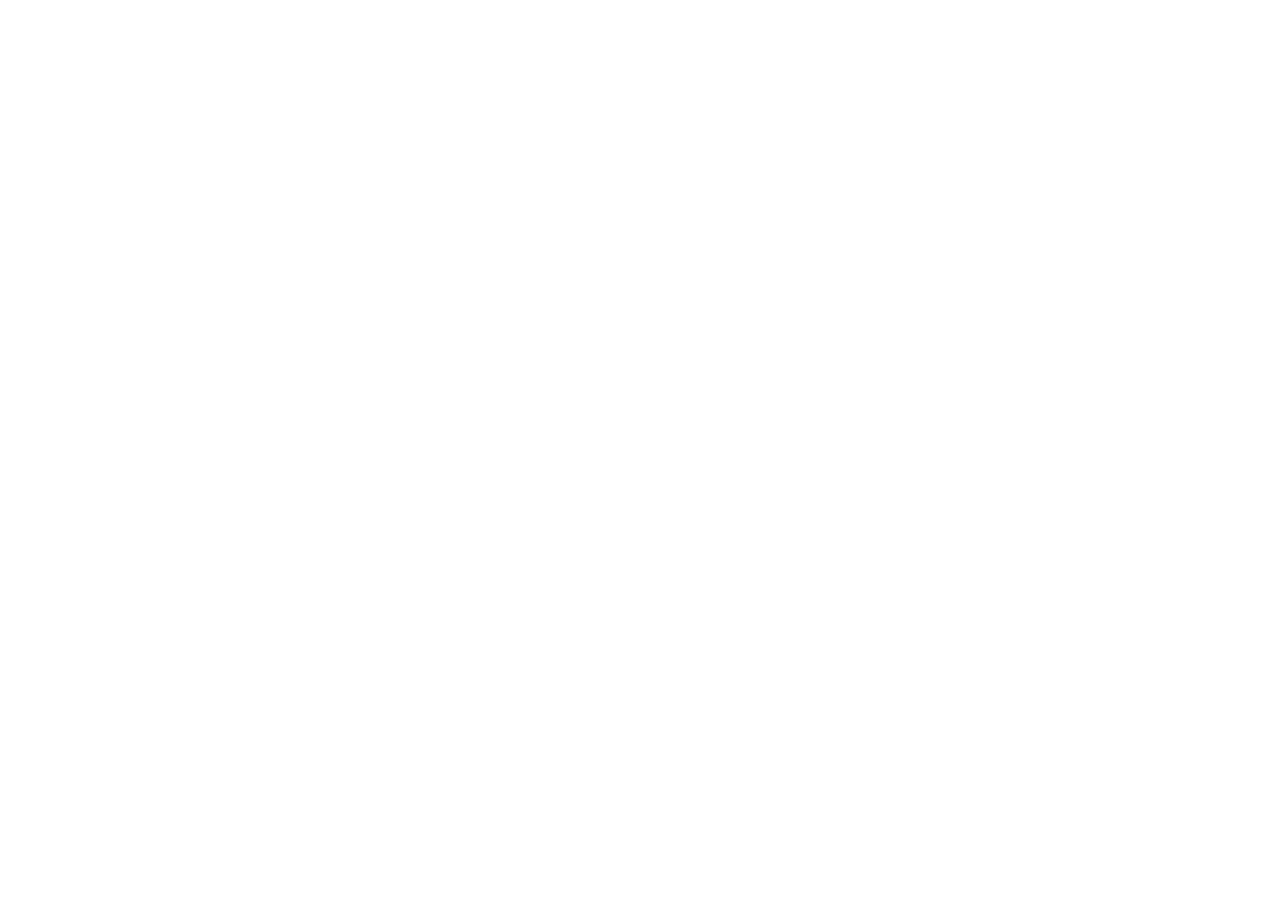
==== index.html @ 3ef5a2db "created index.html" ====
<!DOCTYPE html>
<html lang="en">
<head>
    <meta charset="UTF-8">
    <meta name="viewport" content="width=device-width, initial-scale=1.0">
    <title>Document</title>
</head>
<body>
    
</body>
</html>
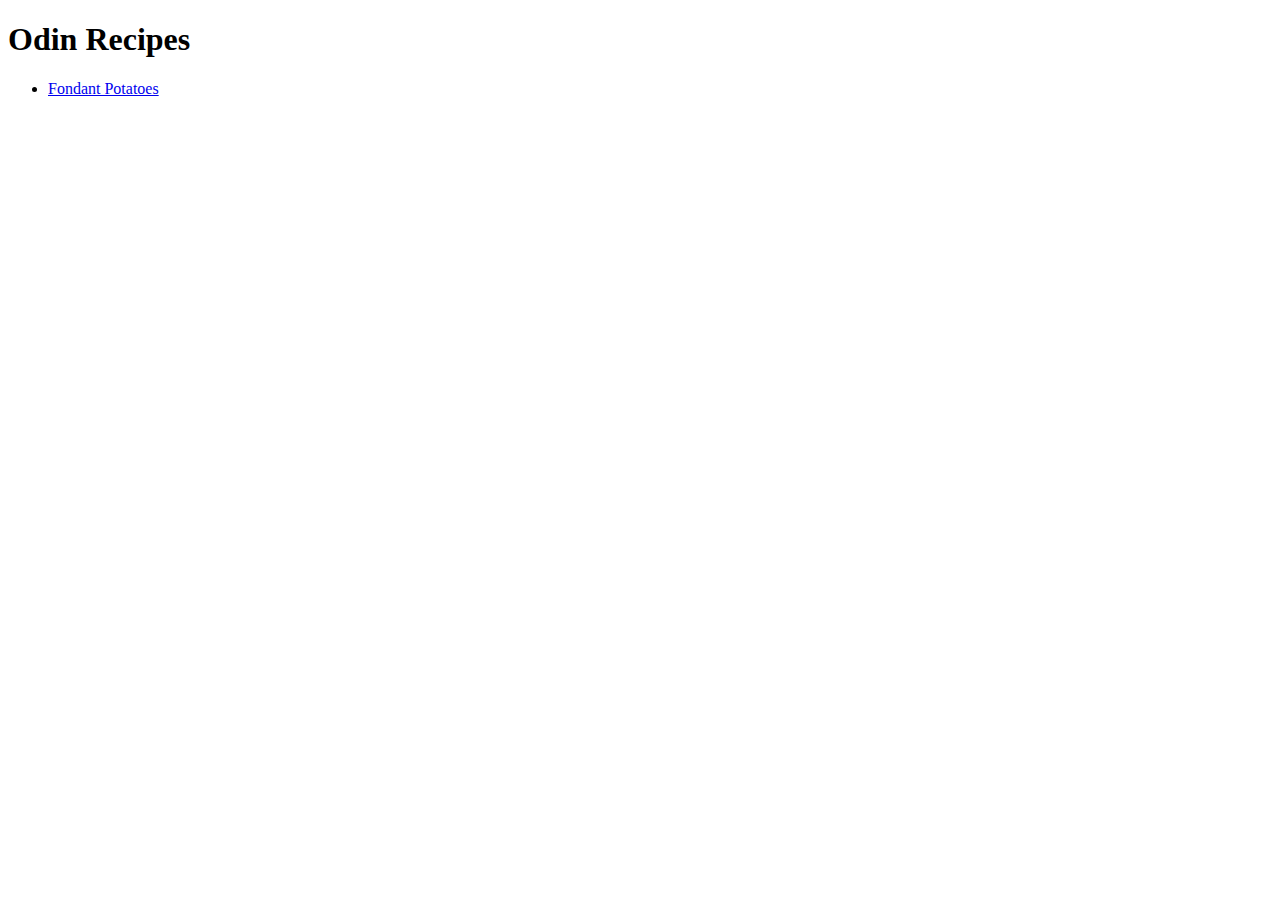
==== commit ed1437fa: "added instructions to potatoes, fixed page titles, created pad thai recipe" ====
--- a/index.html
+++ b/index.html
@@ -3,9 +3,14 @@
 <head>
     <meta charset="UTF-8">
     <meta name="viewport" content="width=device-width, initial-scale=1.0">
-    <title>Document</title>
+    <title>Odin Recipes</title>
 </head>
 <body>
-    
+    <h1>Odin Recipes</h1>
+    <ul>
+        <li><a href="pages/potatoes.html" target="_blank" rel="noopener noreferrer">Fondant Potatoes</a></li>
+    </ul>
+        
+
 </body>
 </html>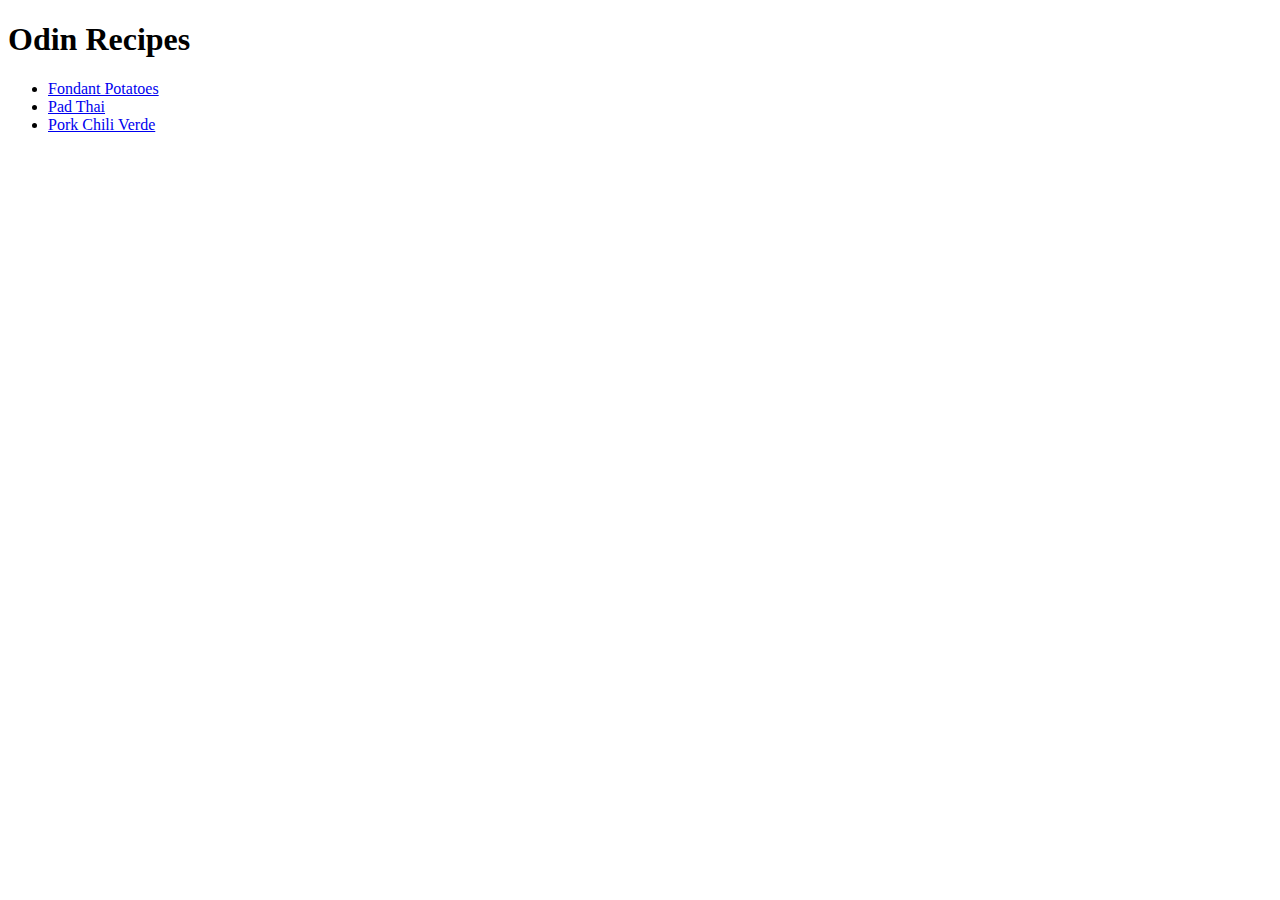
==== commit 6e6bc4e4: "added to chili verde, added chili page to index, added images for pad thai and chiliverde" ====
--- a/index.html
+++ b/index.html
@@ -9,6 +9,8 @@
     <h1>Odin Recipes</h1>
     <ul>
         <li><a href="pages/potatoes.html" target="_blank" rel="noopener noreferrer">Fondant Potatoes</a></li>
+        <li><a href="pages/pad_thai.html" target="_blank" rel="noopener noreferrer">Pad Thai</a></li>
+        <li><a href="pages/chili_verde.html" target="_blank" rel="noopener noreferrer">Pork Chili Verde</a></li>
     </ul>
         
 
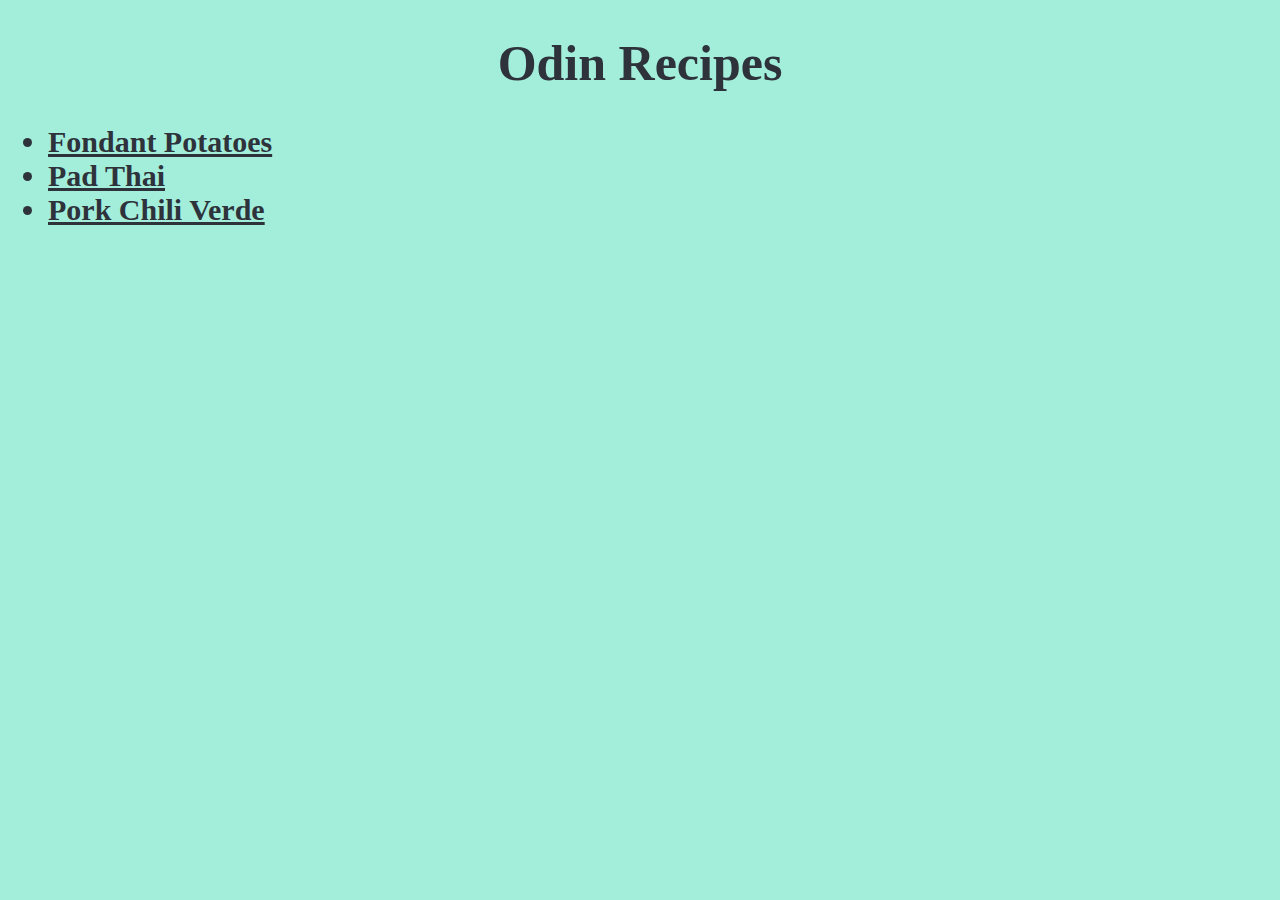
==== commit 6fafe529: "finished adding css styling to recipes website" ====
--- a/index.html
+++ b/index.html
@@ -4,13 +4,14 @@
     <meta charset="UTF-8">
     <meta name="viewport" content="width=device-width, initial-scale=1.0">
     <title>Odin Recipes</title>
+    <link rel="stylesheet" href="style.css">
 </head>
 <body>
     <h1>Odin Recipes</h1>
     <ul>
-        <li><a href="pages/potatoes.html" target="_blank" rel="noopener noreferrer">Fondant Potatoes</a></li>
-        <li><a href="pages/pad_thai.html" target="_blank" rel="noopener noreferrer">Pad Thai</a></li>
-        <li><a href="pages/chili_verde.html" target="_blank" rel="noopener noreferrer">Pork Chili Verde</a></li>
+        <li class="page_link"><a href="pages/potatoes.html" target="_blank" rel="noopener noreferrer">Fondant Potatoes</a></li>
+        <li class="page_link"><a href="pages/pad_thai.html" target="_blank" rel="noopener noreferrer">Pad Thai</a></li>
+        <li class="page_link"><a href="pages/chili_verde.html" target="_blank" rel="noopener noreferrer">Pork Chili Verde</a></li>
     </ul>
         
 
--- a/style.css
+++ b/style.css
@@ -0,0 +1,37 @@
+* {
+    background-color: #a2eedb;
+    color: #2e333b;
+
+}
+
+img {
+    height: 300px;
+    width: auto;
+    display: block; 
+    margin:auto;
+}
+
+h1,
+h2 {
+    text-align: center;
+    font-family: 'Times New Roman', Times, serif;
+}
+h1 {
+    font-size: 50px;
+}
+
+h2 {
+    font-size: 25px;
+}
+
+h3 {
+    font-family: 'Times New Roman', Times, serif;
+    font-size: 20px;
+    font-weight: 800;
+}
+
+.page_link {
+    font-family: 'Times New Roman', Times, serif;
+    font-size: 30px;
+    font-weight: 800;
+}